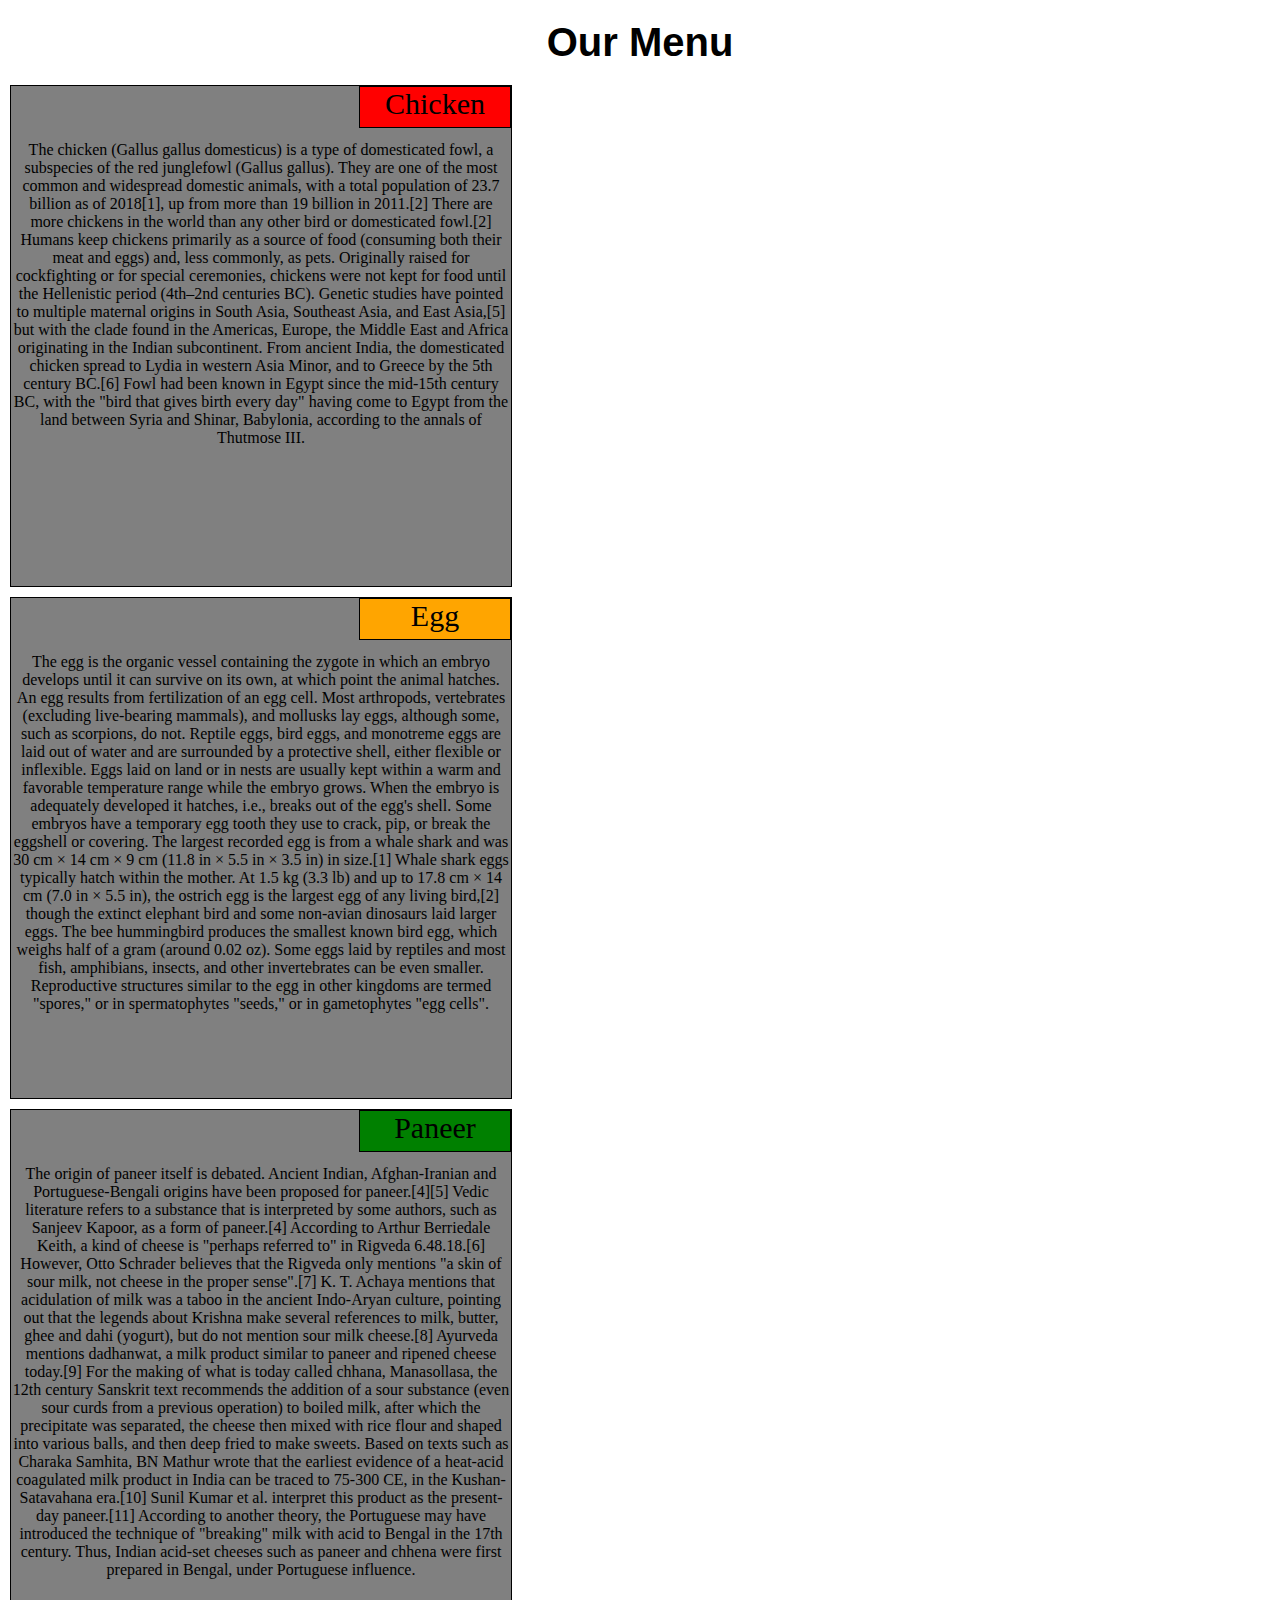
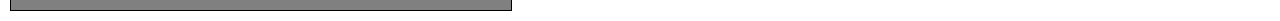
==== Mod2_solution/index.html @ 72769650 "Add files via upload" ====
<!DOCTYPE html>
<html>
<head>
	<meta charset="utf-8">
	<meta name="viewport" content="width=device-width, initial-scale">

	<title>Mod2</title>
	<link rel="stylesheet" type="text/css" href="style.css">
</head>
<body>
	<h1>Our Menu</h1>
	<div id="b">
		<div id="u1">Chicken</div>
		<p id="t">The chicken (Gallus gallus domesticus) is a type of domesticated fowl, a subspecies of the red junglefowl (Gallus gallus). They are one of the most common and widespread domestic animals, with a total population of 23.7 billion as of 2018[1], up from more than 19 billion in 2011.[2] There are more chickens in the world than any other bird or domesticated fowl.[2] Humans keep chickens primarily as a source of food (consuming both their meat and eggs) and, less commonly, as pets. Originally raised for cockfighting or for special ceremonies, chickens were not kept for food until the Hellenistic period (4th–2nd centuries BC).

Genetic studies have pointed to multiple maternal origins in South Asia, Southeast Asia, and East Asia,[5] but with the clade found in the Americas, Europe, the Middle East and Africa originating in the Indian subcontinent. From ancient India, the domesticated chicken spread to Lydia in western Asia Minor, and to Greece by the 5th century BC.[6] Fowl had been known in Egypt since the mid-15th century BC, with the "bird that gives birth every day" having come to Egypt from the land between Syria and Shinar, Babylonia, according to the annals of Thutmose III.</p>

	</div>
	<div id="b">
		<div id="u2">Egg</div>
		<p id="t">The egg is the organic vessel containing the zygote in which an embryo develops until it can survive on its own, at which point the animal hatches. An egg results from fertilization of an egg cell. Most arthropods, vertebrates (excluding live-bearing mammals), and mollusks lay eggs, although some, such as scorpions, do not.

Reptile eggs, bird eggs, and monotreme eggs are laid out of water and are surrounded by a protective shell, either flexible or inflexible. Eggs laid on land or in nests are usually kept within a warm and favorable temperature range while the embryo grows. When the embryo is adequately developed it hatches, i.e., breaks out of the egg's shell. Some embryos have a temporary egg tooth they use to crack, pip, or break the eggshell or covering.

The largest recorded egg is from a whale shark and was 30 cm × 14 cm × 9 cm (11.8 in × 5.5 in × 3.5 in) in size.[1] Whale shark eggs typically hatch within the mother. At 1.5 kg (3.3 lb) and up to 17.8 cm × 14 cm (7.0 in × 5.5 in), the ostrich egg is the largest egg of any living bird,[2] though the extinct elephant bird and some non-avian dinosaurs laid larger eggs. The bee hummingbird produces the smallest known bird egg, which weighs half of a gram (around 0.02 oz). Some eggs laid by reptiles and most fish, amphibians, insects, and other invertebrates can be even smaller.

Reproductive structures similar to the egg in other kingdoms are termed "spores," or in spermatophytes "seeds," or in gametophytes "egg cells".</p>
	</div>
	</div>
	<div id="b">
		<div id="u3">Paneer</div>
		<p id="t">The origin of paneer itself is debated. Ancient Indian, Afghan-Iranian and Portuguese-Bengali origins have been proposed for paneer.[4][5]

Vedic literature refers to a substance that is interpreted by some authors, such as Sanjeev Kapoor, as a form of paneer.[4] According to Arthur Berriedale Keith, a kind of cheese is "perhaps referred to" in Rigveda 6.48.18.[6] However, Otto Schrader believes that the Rigveda only mentions "a skin of sour milk, not cheese in the proper sense".[7] K. T. Achaya mentions that acidulation of milk was a taboo in the ancient Indo-Aryan culture, pointing out that the legends about Krishna make several references to milk, butter, ghee and dahi (yogurt), but do not mention sour milk cheese.[8] Ayurveda mentions dadhanwat, a milk product similar to paneer and ripened cheese today.[9]

For the making of what is today called chhana, Manasollasa, the 12th century Sanskrit text recommends the addition of a sour substance (even sour curds from a previous operation) to boiled milk, after which the precipitate was separated, the cheese then mixed with rice flour and shaped into various balls, and then deep fried to make sweets. Based on texts such as Charaka Samhita, BN Mathur wrote that the earliest evidence of a heat-acid coagulated milk product in India can be traced to 75-300 CE, in the Kushan-Satavahana era.[10] Sunil Kumar et al. interpret this product as the present-day paneer.[11]

According to another theory, the Portuguese may have introduced the technique of "breaking" milk with acid to Bengal in the 17th century. Thus, Indian acid-set cheeses such as paneer and chhena were first prepared in Bengal, under Portuguese influence.</p>
</div>
</div>
</body>
</html>
---- Mod2_solution/style.css ----
*{
	box sizing : border-box;
    margin :0;
    padding: 0;
}

h1{
	color:solid black;
	font-weight: bold;
	text-align: center;
	font-family: helvetica;
	font-size: 250%;
	margin:20px;
}

@media (min-width: 992px)
{
	
#b{
	width: 500px;
	height: 500px;
	background-color: grey;
	font-size: 20;
	border: 1px solid black;
	margin: 10px;
 }
 #u1{
 	width: 150px;
 	height: 40px;
 	background-color: red;
 	border: 1px solid black;
 	font-size: 30px;
    text-align: center;
 	float: right;
 	clear: both;
 }
 #u2{
 	width: 150px;
 	height: 40px;
 	background-color: orange;
 	border: 1px solid black;
 	font-size: 30px;
    text-align: center;
 	float: right;
 	clear: both;
}
#u3{
 	width: 150px;
 	height: 40px;
 	background-color: Green;
 	border: 1px solid black;
 	font-size: 30px;
    text-align: center;
 	float: right;
 	clear: both;
 }
 #t{
 	text-align: center;
 	margin-top: 55px;
 }
}
@media (min-width: 768px),(max-width: 991)
	{ 	
	#b{
	width: 500px;
	height: 500px;
	background-color: grey;
	font-size: 20;
	border: 1px solid black;
	margin: 10px;
 }
 #u1{
 	width: 150px;
 	height: 40px;
 	background-color: red;
 	border: 1px solid black;
 	font-size: 30px;
    text-align: center;
 	float: right;
 	clear: both;
 }
 #u2{
 	width: 150px;
 	height: 40px;
 	background-color: orange;
 	border: 1px solid black;
 	font-size: 30px;
    text-align: center;
 	float: right;
 	clear: both;
}
#u3{
 	width: 150px;
 	height: 40px;
 	background-color: Green;
 	border: 1px solid black;
 	font-size: 30px;
    text-align: center;
 	float: right;
 	clear: both;
 }
 #t{
 	text-align: center;
 	margin-top: 55px;
 }
}
@media (max-width: 767px)
{
	#b{
	width: 500px;
	height: 500px;
	background-color: grey;
	font-size: 20;
	border: 1px solid black;
	margin: 10px;
 }
 #u1{
 	width: 150px;
 	height: 40px;
 	background-color: red;
 	border: 1px solid black;
 	font-size: 30px;
    text-align: center;
 	float: right;
 	clear: both;
 }
 #u2{
 	width: 150px;
 	height: 40px;
 	background-color: orange;
 	border: 1px solid black;
 	font-size: 30px;
    text-align: center;
 	float: right;
 	clear: both;
}
#u3{
 	width: 150px;
 	height: 40px;
 	background-color: Green;
 	border: 1px solid black;
 	font-size: 30px;
    text-align: center;
 	float: right;
 	clear: both;
 }
 #t{
 	text-align: center;
 	margin-top: 55px;
 }
}
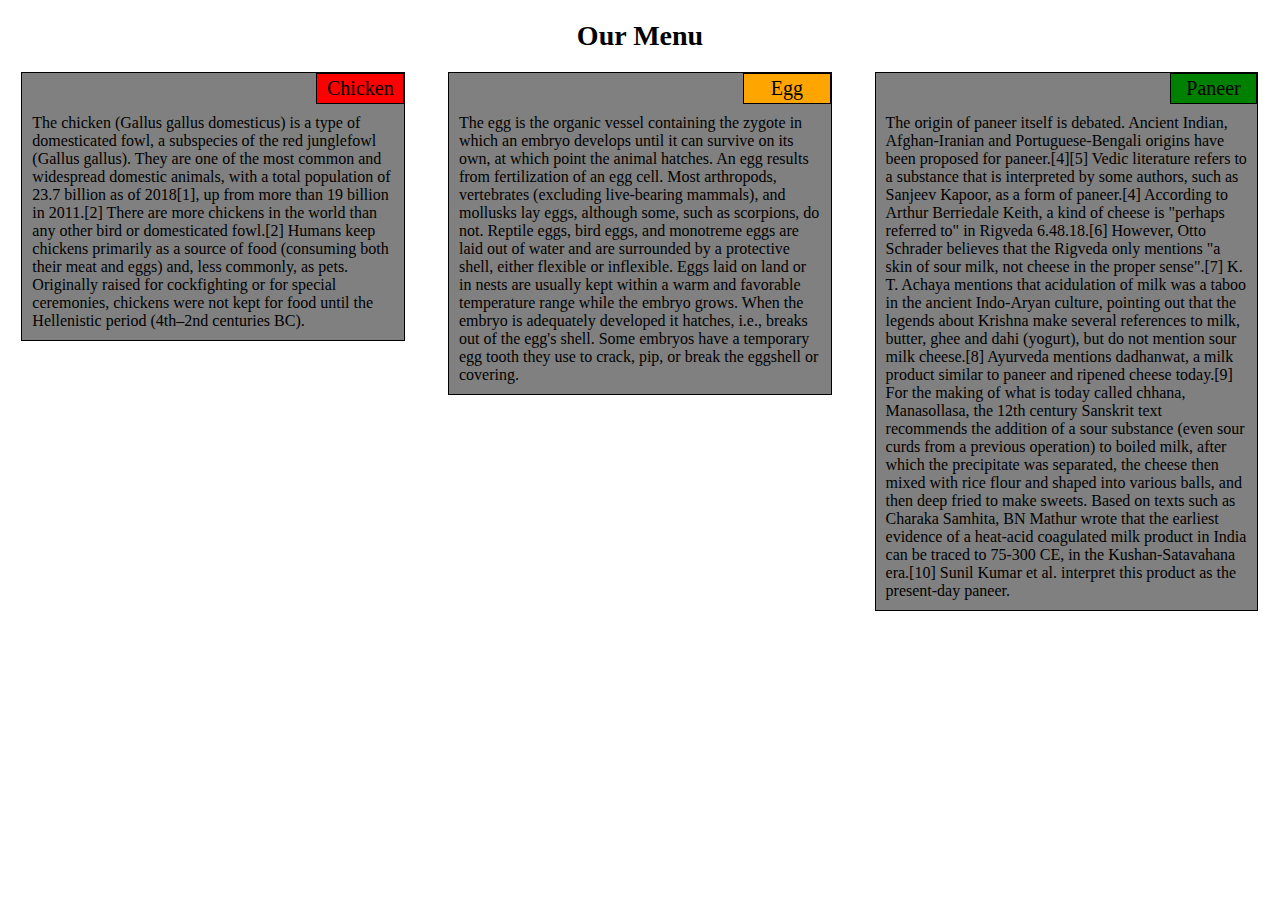
==== commit 33d7cb5c: "Add files via upload" ====
--- a/Mod2_solution/index.html
+++ b/Mod2_solution/index.html
@@ -2,41 +2,36 @@
 <html>
 <head>
 	<meta charset="utf-8">
-	<meta name="viewport" content="width=device-width, initial-scale">
+	<meta name="viewport" content="width=device-width, initial-scale=1">
 
 	<title>Mod2</title>
 	<link rel="stylesheet" type="text/css" href="style.css">
 </head>
 <body>
-	<h1>Our Menu</h1>
-	<div id="b">
-		<div id="u1">Chicken</div>
-		<p id="t">The chicken (Gallus gallus domesticus) is a type of domesticated fowl, a subspecies of the red junglefowl (Gallus gallus). They are one of the most common and widespread domestic animals, with a total population of 23.7 billion as of 2018[1], up from more than 19 billion in 2011.[2] There are more chickens in the world than any other bird or domesticated fowl.[2] Humans keep chickens primarily as a source of food (consuming both their meat and eggs) and, less commonly, as pets. Originally raised for cockfighting or for special ceremonies, chickens were not kept for food until the Hellenistic period (4th–2nd centuries BC).
+<h1>Our Menu</h1>
+<div class="col-lg-4 col-md-6 col-sm-12">
+<section>
+	<p class="Name" id="b1">Chicken</p>
+	<p>The chicken (Gallus gallus domesticus) is a type of domesticated fowl, a subspecies of the red junglefowl (Gallus gallus). They are one of the most common and widespread domestic animals, with a total population of 23.7 billion as of 2018[1], up from more than 19 billion in 2011.[2] There are more chickens in the world than any other bird or domesticated fowl.[2] Humans keep chickens primarily as a source of food (consuming both their meat and eggs) and, less commonly, as pets. Originally raised for cockfighting or for special ceremonies, chickens were not kept for food until the Hellenistic period (4th–2nd centuries BC).</p>
+</section>
+</div>
+<div class="col-lg-4 col-md-6 col-sm-12">
+<section>
+	<p class="Name" id="b2">Egg</p>
+	<p>The egg is the organic vessel containing the zygote in which an embryo develops until it can survive on its own, at which point the animal hatches. An egg results from fertilization of an egg cell. Most arthropods, vertebrates (excluding live-bearing mammals), and mollusks lay eggs, although some, such as scorpions, do not.
 
-Genetic studies have pointed to multiple maternal origins in South Asia, Southeast Asia, and East Asia,[5] but with the clade found in the Americas, Europe, the Middle East and Africa originating in the Indian subcontinent. From ancient India, the domesticated chicken spread to Lydia in western Asia Minor, and to Greece by the 5th century BC.[6] Fowl had been known in Egypt since the mid-15th century BC, with the "bird that gives birth every day" having come to Egypt from the land between Syria and Shinar, Babylonia, according to the annals of Thutmose III.</p>
-
-	</div>
-	<div id="b">
-		<div id="u2">Egg</div>
-		<p id="t">The egg is the organic vessel containing the zygote in which an embryo develops until it can survive on its own, at which point the animal hatches. An egg results from fertilization of an egg cell. Most arthropods, vertebrates (excluding live-bearing mammals), and mollusks lay eggs, although some, such as scorpions, do not.
-
-Reptile eggs, bird eggs, and monotreme eggs are laid out of water and are surrounded by a protective shell, either flexible or inflexible. Eggs laid on land or in nests are usually kept within a warm and favorable temperature range while the embryo grows. When the embryo is adequately developed it hatches, i.e., breaks out of the egg's shell. Some embryos have a temporary egg tooth they use to crack, pip, or break the eggshell or covering.
-
-The largest recorded egg is from a whale shark and was 30 cm × 14 cm × 9 cm (11.8 in × 5.5 in × 3.5 in) in size.[1] Whale shark eggs typically hatch within the mother. At 1.5 kg (3.3 lb) and up to 17.8 cm × 14 cm (7.0 in × 5.5 in), the ostrich egg is the largest egg of any living bird,[2] though the extinct elephant bird and some non-avian dinosaurs laid larger eggs. The bee hummingbird produces the smallest known bird egg, which weighs half of a gram (around 0.02 oz). Some eggs laid by reptiles and most fish, amphibians, insects, and other invertebrates can be even smaller.
-
-Reproductive structures similar to the egg in other kingdoms are termed "spores," or in spermatophytes "seeds," or in gametophytes "egg cells".</p>
-	</div>
-	</div>
-	<div id="b">
-		<div id="u3">Paneer</div>
-		<p id="t">The origin of paneer itself is debated. Ancient Indian, Afghan-Iranian and Portuguese-Bengali origins have been proposed for paneer.[4][5]
+Reptile eggs, bird eggs, and monotreme eggs are laid out of water and are surrounded by a protective shell, either flexible or inflexible. Eggs laid on land or in nests are usually kept within a warm and favorable temperature range while the embryo grows. When the embryo is adequately developed it hatches, i.e., breaks out of the egg's shell. Some embryos have a temporary egg tooth they use to crack, pip, or break the eggshell or covering.</p>
+</section>
+</div>
+<div class="col-lg-4 col-md-12 col-sm-12">
+<section class="sec3">
+	<p class="Name" id="b3">Paneer</p>
+	<p>The origin of paneer itself is debated. Ancient Indian, Afghan-Iranian and Portuguese-Bengali origins have been proposed for paneer.[4][5]
 
 Vedic literature refers to a substance that is interpreted by some authors, such as Sanjeev Kapoor, as a form of paneer.[4] According to Arthur Berriedale Keith, a kind of cheese is "perhaps referred to" in Rigveda 6.48.18.[6] However, Otto Schrader believes that the Rigveda only mentions "a skin of sour milk, not cheese in the proper sense".[7] K. T. Achaya mentions that acidulation of milk was a taboo in the ancient Indo-Aryan culture, pointing out that the legends about Krishna make several references to milk, butter, ghee and dahi (yogurt), but do not mention sour milk cheese.[8] Ayurveda mentions dadhanwat, a milk product similar to paneer and ripened cheese today.[9]
 
-For the making of what is today called chhana, Manasollasa, the 12th century Sanskrit text recommends the addition of a sour substance (even sour curds from a previous operation) to boiled milk, after which the precipitate was separated, the cheese then mixed with rice flour and shaped into various balls, and then deep fried to make sweets. Based on texts such as Charaka Samhita, BN Mathur wrote that the earliest evidence of a heat-acid coagulated milk product in India can be traced to 75-300 CE, in the Kushan-Satavahana era.[10] Sunil Kumar et al. interpret this product as the present-day paneer.[11]
+For the making of what is today called chhana, Manasollasa, the 12th century Sanskrit text recommends the addition of a sour substance (even sour curds from a previous operation) to boiled milk, after which the precipitate was separated, the cheese then mixed with rice flour and shaped into various balls, and then deep fried to make sweets. Based on texts such as Charaka Samhita, BN Mathur wrote that the earliest evidence of a heat-acid coagulated milk product in India can be traced to 75-300 CE, in the Kushan-Satavahana era.[10] Sunil Kumar et al. interpret this product as the present-day paneer.</p>
+</section>
+</div>
 
-According to another theory, the Portuguese may have introduced the technique of "breaking" milk with acid to Bengal in the 17th century. Thus, Indian acid-set cheeses such as paneer and chhena were first prepared in Bengal, under Portuguese influence.</p>
-</div>
-</div>
 </body>
-</html>--- a/Mod2_solution/style.css
+++ b/Mod2_solution/style.css
@@ -1,151 +1,82 @@
 *{
-	box sizing : border-box;
-    margin :0;
-    padding: 0;
+	box-sizing: border-box;
+	margin: 0px;
+	padding: 0px;
+	font-family: "helvetica", cursive,;
 }
 
 h1{
-	color:solid black;
-	font-weight: bold;
 	text-align: center;
-	font-family: helvetica;
-	font-size: 250%;
-	margin:20px;
+	margin: 20px;
+	font-size: 1.75em;
 }
 
-@media (min-width: 992px)
-{
-	
-#b{
-	width: 500px;
-	height: 500px;
+p{
+	padding: 10px;
+}
+
+div{
+	margin-bottom: 20px;
+}
+
+section{
+	position: relative;
 	background-color: grey;
-	font-size: 20;
+	margin: auto;
+	width: 90%;
 	border: 1px solid black;
-	margin: 10px;
- }
- #u1{
- 	width: 150px;
- 	height: 40px;
- 	background-color: red;
- 	border: 1px solid black;
- 	font-size: 30px;
-    text-align: center;
- 	float: right;
- 	clear: both;
- }
- #u2{
- 	width: 150px;
- 	height: 40px;
- 	background-color: orange;
- 	border: 1px solid black;
- 	font-size: 30px;
-    text-align: center;
- 	float: right;
- 	clear: both;
 }
-#u3{
- 	width: 150px;
- 	height: 40px;
- 	background-color: Green;
- 	border: 1px solid black;
- 	font-size: 30px;
-    text-align: center;
- 	float: right;
- 	clear: both;
- }
- #t{
- 	text-align: center;
- 	margin-top: 55px;
- }
+
+.Name{
+	position: relative;
+	top: 0%;
+	left: 77%;
+	width: 23%;
+	text-align: center;
+	padding: 3px;
+	border: 1px solid black;
+	font-size: 1.25em;
+
 }
-@media (min-width: 768px),(max-width: 991)
-	{ 	
-	#b{
-	width: 500px;
-	height: 500px;
-	background-color: grey;
-	font-size: 20;
-	border: 1px solid black;
-	margin: 10px;
- }
- #u1{
- 	width: 150px;
- 	height: 40px;
- 	background-color: red;
- 	border: 1px solid black;
- 	font-size: 30px;
-    text-align: center;
- 	float: right;
- 	clear: both;
- }
- #u2{
- 	width: 150px;
- 	height: 40px;
- 	background-color: orange;
- 	border: 1px solid black;
- 	font-size: 30px;
-    text-align: center;
- 	float: right;
- 	clear: both;
+
+#b1{
+	background-color: red;
 }
-#u3{
- 	width: 150px;
- 	height: 40px;
- 	background-color: Green;
- 	border: 1px solid black;
- 	font-size: 30px;
-    text-align: center;
- 	float: right;
- 	clear: both;
- }
- #t{
- 	text-align: center;
- 	margin-top: 55px;
- }
+
+#b2{
+	background-color: orange;
 }
-@media (max-width: 767px)
-{
-	#b{
-	width: 500px;
-	height: 500px;
-	background-color: grey;
-	font-size: 20;
-	border: 1px solid black;
-	margin: 10px;
- }
- #u1{
- 	width: 150px;
- 	height: 40px;
- 	background-color: red;
- 	border: 1px solid black;
- 	font-size: 30px;
-    text-align: center;
- 	float: right;
- 	clear: both;
- }
- #u2{
- 	width: 150px;
- 	height: 40px;
- 	background-color: orange;
- 	border: 1px solid black;
- 	font-size: 30px;
-    text-align: center;
- 	float: right;
- 	clear: both;
+
+#b3{
+	background-color: green;
 }
-#u3{
- 	width: 150px;
- 	height: 40px;
- 	background-color: Green;
- 	border: 1px solid black;
- 	font-size: 30px;
-    text-align: center;
- 	float: right;
- 	clear: both;
- }
- #t{
- 	text-align: center;
- 	margin-top: 55px;
- }
-}+
+@media (min-width: 992px) {
+	.col-lg-4 {
+    width: 33.33%;
+    float: left;
+  }
+}
+
+@media (min-width: 768px) and (max-width: 991px) {
+  .col-md-6,.col-md-12 {
+    float: left;
+  }
+  .col-md-6 {
+    width: 50%;
+  }
+  .col-md-12 {
+    width: 100%;
+  }
+  .sec3{
+    width: 95%;
+  }
+}
+
+@media (max-width: 767px) {
+	.col-sm-12{
+		float: left;
+		width: 100%;
+	}
+}
+
